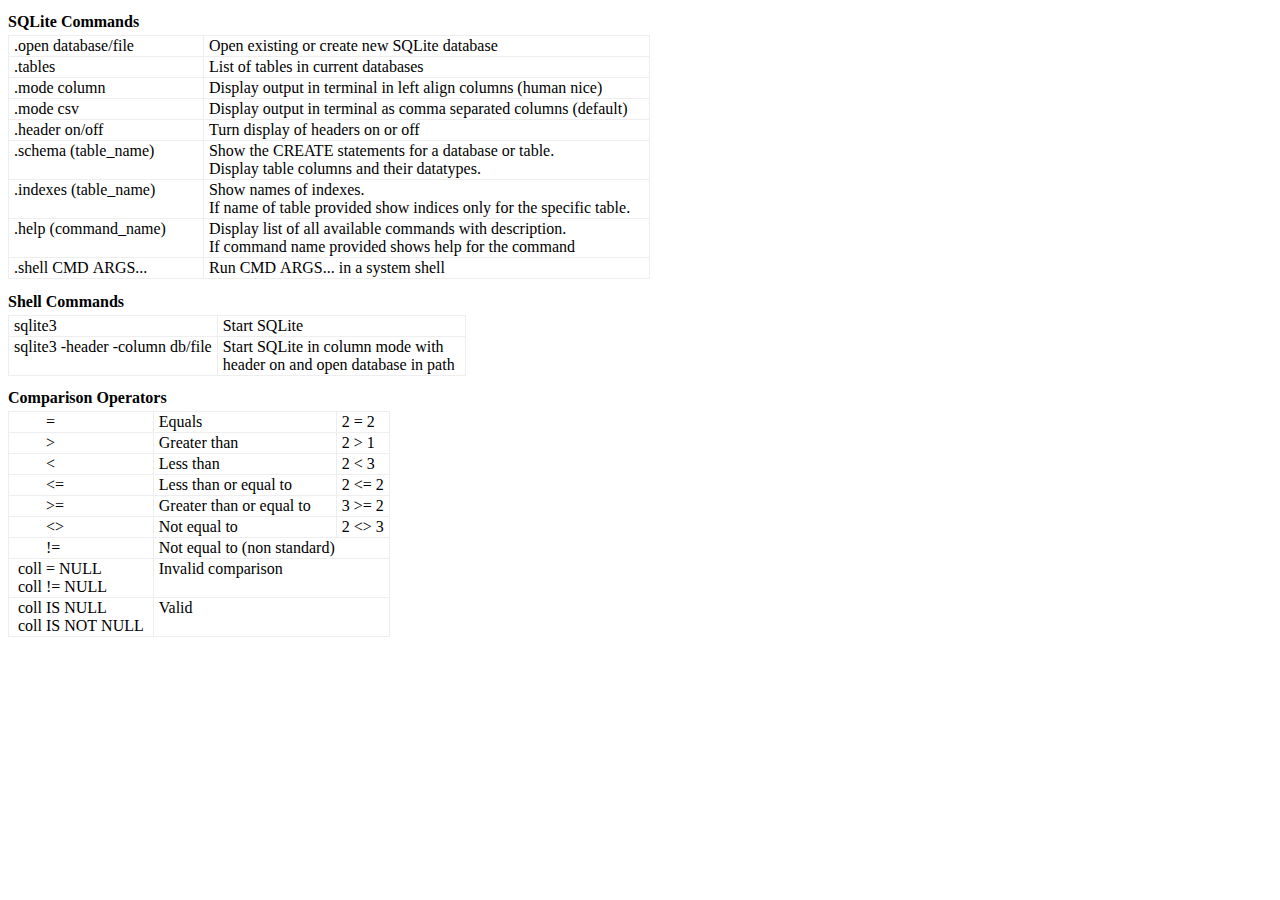
==== sqlite-cheatsheet2.html @ 5848b14f "cheatsheets wip" ====
<?xml version="1.0" encoding="utf-8"?>
<!DOCTYPE html PUBLIC "-//W3C//DTD XHTML 1.0 Strict//EN"
"http://www.w3.org/TR/xhtml1/DTD/xhtml1-strict.dtd">
<html xmlns="http://www.w3.org/1999/xhtml" lang="en" xml:lang="en">
<head>
<!-- 2020-02-12 Wed 23:50 -->
<meta http-equiv="Content-Type" content="text/html;charset=utf-8" />
<meta name="viewport" content="width=device-width, initial-scale=1" />
<title>Cheatsheet</title>
<meta name="generator" content="Org mode" />
<style type="text/css">
 <!--/*--><![CDATA[/*><!--*/
  .title  { text-align: center;
             margin-bottom: .2em; }
  .subtitle { text-align: center;
              font-size: medium;
              font-weight: bold;
              margin-top:0; }
  .todo   { font-family: monospace; color: red; }
  .done   { font-family: monospace; color: green; }
  .priority { font-family: monospace; color: orange; }
  .tag    { background-color: #eee; font-family: monospace;
            padding: 2px; font-size: 80%; font-weight: normal; }
  .timestamp { color: #bebebe; }
  .timestamp-kwd { color: #5f9ea0; }
  .org-right  { margin-left: auto; margin-right: 0px;  text-align: right; }
  .org-left   { margin-left: 0px;  margin-right: auto; text-align: left; }
  .org-center { margin-left: auto; margin-right: auto; text-align: center; }
  .underline { text-decoration: underline; }
  #postamble p, #preamble p { font-size: 90%; margin: .2em; }
  p.verse { margin-left: 3%; }
  pre {
    border: 1px solid #ccc;
    box-shadow: 3px 3px 3px #eee;
    padding: 8pt;
    font-family: monospace;
    overflow: auto;
    margin: 1.2em;
  }
  pre.src {
    position: relative;
    overflow: visible;
    padding-top: 1.2em;
  }
  pre.src:before {
    display: none;
    position: absolute;
    background-color: white;
    top: -10px;
    right: 10px;
    padding: 3px;
    border: 1px solid black;
  }
  pre.src:hover:before { display: inline;}
  /* Languages per Org manual */
  pre.src-asymptote:before { content: 'Asymptote'; }
  pre.src-awk:before { content: 'Awk'; }
  pre.src-C:before { content: 'C'; }
  /* pre.src-C++ doesn't work in CSS */
  pre.src-clojure:before { content: 'Clojure'; }
  pre.src-css:before { content: 'CSS'; }
  pre.src-D:before { content: 'D'; }
  pre.src-ditaa:before { content: 'ditaa'; }
  pre.src-dot:before { content: 'Graphviz'; }
  pre.src-calc:before { content: 'Emacs Calc'; }
  pre.src-emacs-lisp:before { content: 'Emacs Lisp'; }
  pre.src-fortran:before { content: 'Fortran'; }
  pre.src-gnuplot:before { content: 'gnuplot'; }
  pre.src-haskell:before { content: 'Haskell'; }
  pre.src-hledger:before { content: 'hledger'; }
  pre.src-java:before { content: 'Java'; }
  pre.src-js:before { content: 'Javascript'; }
  pre.src-latex:before { content: 'LaTeX'; }
  pre.src-ledger:before { content: 'Ledger'; }
  pre.src-lisp:before { content: 'Lisp'; }
  pre.src-lilypond:before { content: 'Lilypond'; }
  pre.src-lua:before { content: 'Lua'; }
  pre.src-matlab:before { content: 'MATLAB'; }
  pre.src-mscgen:before { content: 'Mscgen'; }
  pre.src-ocaml:before { content: 'Objective Caml'; }
  pre.src-octave:before { content: 'Octave'; }
  pre.src-org:before { content: 'Org mode'; }
  pre.src-oz:before { content: 'OZ'; }
  pre.src-plantuml:before { content: 'Plantuml'; }
  pre.src-processing:before { content: 'Processing.js'; }
  pre.src-python:before { content: 'Python'; }
  pre.src-R:before { content: 'R'; }
  pre.src-ruby:before { content: 'Ruby'; }
  pre.src-sass:before { content: 'Sass'; }
  pre.src-scheme:before { content: 'Scheme'; }
  pre.src-screen:before { content: 'Gnu Screen'; }
  pre.src-sed:before { content: 'Sed'; }
  pre.src-sh:before { content: 'shell'; }
  pre.src-sql:before { content: 'SQL'; }
  pre.src-sqlite:before { content: 'SQLite'; }
  /* additional languages in org.el's org-babel-load-languages alist */
  pre.src-forth:before { content: 'Forth'; }
  pre.src-io:before { content: 'IO'; }
  pre.src-J:before { content: 'J'; }
  pre.src-makefile:before { content: 'Makefile'; }
  pre.src-maxima:before { content: 'Maxima'; }
  pre.src-perl:before { content: 'Perl'; }
  pre.src-picolisp:before { content: 'Pico Lisp'; }
  pre.src-scala:before { content: 'Scala'; }
  pre.src-shell:before { content: 'Shell Script'; }
  pre.src-ebnf2ps:before { content: 'ebfn2ps'; }
  /* additional language identifiers per "defun org-babel-execute"
       in ob-*.el */
  pre.src-cpp:before  { content: 'C++'; }
  pre.src-abc:before  { content: 'ABC'; }
  pre.src-coq:before  { content: 'Coq'; }
  pre.src-groovy:before  { content: 'Groovy'; }
  /* additional language identifiers from org-babel-shell-names in
     ob-shell.el: ob-shell is the only babel language using a lambda to put
     the execution function name together. */
  pre.src-bash:before  { content: 'bash'; }
  pre.src-csh:before  { content: 'csh'; }
  pre.src-ash:before  { content: 'ash'; }
  pre.src-dash:before  { content: 'dash'; }
  pre.src-ksh:before  { content: 'ksh'; }
  pre.src-mksh:before  { content: 'mksh'; }
  pre.src-posh:before  { content: 'posh'; }
  /* Additional Emacs modes also supported by the LaTeX listings package */
  pre.src-ada:before { content: 'Ada'; }
  pre.src-asm:before { content: 'Assembler'; }
  pre.src-caml:before { content: 'Caml'; }
  pre.src-delphi:before { content: 'Delphi'; }
  pre.src-html:before { content: 'HTML'; }
  pre.src-idl:before { content: 'IDL'; }
  pre.src-mercury:before { content: 'Mercury'; }
  pre.src-metapost:before { content: 'MetaPost'; }
  pre.src-modula-2:before { content: 'Modula-2'; }
  pre.src-pascal:before { content: 'Pascal'; }
  pre.src-ps:before { content: 'PostScript'; }
  pre.src-prolog:before { content: 'Prolog'; }
  pre.src-simula:before { content: 'Simula'; }
  pre.src-tcl:before { content: 'tcl'; }
  pre.src-tex:before { content: 'TeX'; }
  pre.src-plain-tex:before { content: 'Plain TeX'; }
  pre.src-verilog:before { content: 'Verilog'; }
  pre.src-vhdl:before { content: 'VHDL'; }
  pre.src-xml:before { content: 'XML'; }
  pre.src-nxml:before { content: 'XML'; }
  /* add a generic configuration mode; LaTeX export needs an additional
     (add-to-list 'org-latex-listings-langs '(conf " ")) in .emacs */
  pre.src-conf:before { content: 'Configuration File'; }

  table { border-collapse:collapse; }
  caption.t-above { caption-side: top; }
  caption.t-bottom { caption-side: bottom; }
  td, th { vertical-align:top;  }
  th.org-right  { text-align: center;  }
  th.org-left   { text-align: center;   }
  th.org-center { text-align: center; }
  td.org-right  { text-align: right;  }
  td.org-left   { text-align: left;   }
  td.org-center { text-align: center; }
  dt { font-weight: bold; }
  .footpara { display: inline; }
  .footdef  { margin-bottom: 1em; }
  .figure { padding: 1em; }
  .figure p { text-align: center; }
  .equation-container {
    display: table;
    text-align: center;
    width: 100%;
  }
  .equation {
    vertical-align: middle;
  }
  .equation-label {
    display: table-cell;
    text-align: right;
    vertical-align: middle;
  }
  .inlinetask {
    padding: 10px;
    border: 2px solid gray;
    margin: 10px;
    background: #ffffcc;
  }
  #org-div-home-and-up
   { text-align: right; font-size: 70%; white-space: nowrap; }
  textarea { overflow-x: auto; }
  .linenr { font-size: smaller }
  .code-highlighted { background-color: #ffff00; }
  .org-info-js_info-navigation { border-style: none; }
  #org-info-js_console-label
    { font-size: 10px; font-weight: bold; white-space: nowrap; }
  .org-info-js_search-highlight
    { background-color: #ffff00; color: #000000; font-weight: bold; }
  .org-svg { width: 90%; }
  /*]]>*/-->
</style>
<link rel="stylesheet" type="text/css" href="assets/cheatsheet.css"/>
<script type="text/javascript">
/*
@licstart  The following is the entire license notice for the
JavaScript code in this tag.

Copyright (C) 2012-2019 Free Software Foundation, Inc.

The JavaScript code in this tag is free software: you can
redistribute it and/or modify it under the terms of the GNU
General Public License (GNU GPL) as published by the Free Software
Foundation, either version 3 of the License, or (at your option)
any later version.  The code is distributed WITHOUT ANY WARRANTY;
without even the implied warranty of MERCHANTABILITY or FITNESS
FOR A PARTICULAR PURPOSE.  See the GNU GPL for more details.

As additional permission under GNU GPL version 3 section 7, you
may distribute non-source (e.g., minimized or compacted) forms of
that code without the copy of the GNU GPL normally required by
section 4, provided you include this license notice and a URL
through which recipients can access the Corresponding Source.


@licend  The above is the entire license notice
for the JavaScript code in this tag.
*/
<!--/*--><![CDATA[/*><!--*/
 function CodeHighlightOn(elem, id)
 {
   var target = document.getElementById(id);
   if(null != target) {
     elem.cacheClassElem = elem.className;
     elem.cacheClassTarget = target.className;
     target.className = "code-highlighted";
     elem.className   = "code-highlighted";
   }
 }
 function CodeHighlightOff(elem, id)
 {
   var target = document.getElementById(id);
   if(elem.cacheClassElem)
     elem.className = elem.cacheClassElem;
   if(elem.cacheClassTarget)
     target.className = elem.cacheClassTarget;
 }
/*]]>*///-->
</script>
</head>
<body>
<div id="content">

<div id="outline-container-org5750a01" class="outline-2">
<h2 id="org5750a01">SQLite Commands</h2>
<div class="outline-text-2" id="text-org5750a01">
<!-- This HTML table template is generated by emacs 26.2 -->
<table border="1">
  <tr>
    <td align="left" valign="top">
      &nbsp;.open&nbsp;database/file&nbsp;&nbsp;&nbsp;&nbsp;&nbsp;&nbsp;&nbsp;&nbsp;&nbsp;&nbsp;
    </td>
    <td align="left" valign="top">
      &nbsp;Open&nbsp;existing&nbsp;or&nbsp;create&nbsp;new&nbsp;SQLite&nbsp;database&nbsp;&nbsp;&nbsp;&nbsp;&nbsp;&nbsp;&nbsp;&nbsp;&nbsp;&nbsp;&nbsp;&nbsp;&nbsp;&nbsp;&nbsp;&nbsp;&nbsp;&nbsp;&nbsp;&nbsp;&nbsp;&nbsp;&nbsp;&nbsp;&nbsp;
    </td>
  </tr>
  <tr>
    <td align="left" valign="top">
      &nbsp;.tables&nbsp;&nbsp;&nbsp;&nbsp;&nbsp;&nbsp;&nbsp;&nbsp;&nbsp;&nbsp;&nbsp;&nbsp;&nbsp;&nbsp;&nbsp;&nbsp;&nbsp;&nbsp;&nbsp;&nbsp;&nbsp;&nbsp;
    </td>
    <td align="left" valign="top">
      &nbsp;List&nbsp;of&nbsp;tables&nbsp;in&nbsp;current&nbsp;databases&nbsp;&nbsp;&nbsp;&nbsp;&nbsp;&nbsp;&nbsp;&nbsp;&nbsp;&nbsp;&nbsp;&nbsp;&nbsp;&nbsp;&nbsp;&nbsp;&nbsp;&nbsp;&nbsp;&nbsp;&nbsp;&nbsp;&nbsp;&nbsp;&nbsp;&nbsp;&nbsp;&nbsp;&nbsp;&nbsp;&nbsp;&nbsp;&nbsp;
    </td>
  </tr>
  <tr>
    <td align="left" valign="top">
      &nbsp;.mode&nbsp;column&nbsp;&nbsp;&nbsp;&nbsp;&nbsp;&nbsp;&nbsp;&nbsp;&nbsp;&nbsp;&nbsp;&nbsp;&nbsp;&nbsp;&nbsp;&nbsp;&nbsp;
    </td>
    <td align="left" valign="top">
      &nbsp;Display&nbsp;output&nbsp;in&nbsp;terminal&nbsp;in&nbsp;left&nbsp;align&nbsp;columns&nbsp;(human&nbsp;nice)&nbsp;&nbsp;&nbsp;&nbsp;&nbsp;&nbsp;&nbsp;
    </td>
  </tr>
  <tr>
    <td align="left" valign="top">
      &nbsp;.mode&nbsp;csv&nbsp;&nbsp;&nbsp;&nbsp;&nbsp;&nbsp;&nbsp;&nbsp;&nbsp;&nbsp;&nbsp;&nbsp;&nbsp;&nbsp;&nbsp;&nbsp;&nbsp;&nbsp;&nbsp;&nbsp;
    </td>
    <td align="left" valign="top">
      &nbsp;Display&nbsp;output&nbsp;in&nbsp;terminal&nbsp;as&nbsp;comma&nbsp;separated&nbsp;columns&nbsp;(default)&nbsp;&nbsp;&nbsp;&nbsp;&nbsp;
    </td>
  </tr>
  <tr>
    <td align="left" valign="top">
      &nbsp;.header&nbsp;on/off&nbsp;&nbsp;&nbsp;&nbsp;&nbsp;&nbsp;&nbsp;&nbsp;&nbsp;&nbsp;&nbsp;&nbsp;&nbsp;&nbsp;&nbsp;
    </td>
    <td align="left" valign="top">
      &nbsp;Turn&nbsp;display&nbsp;of&nbsp;headers&nbsp;on&nbsp;or&nbsp;off&nbsp;&nbsp;&nbsp;&nbsp;&nbsp;&nbsp;&nbsp;&nbsp;&nbsp;&nbsp;&nbsp;&nbsp;&nbsp;&nbsp;&nbsp;&nbsp;&nbsp;&nbsp;&nbsp;&nbsp;&nbsp;&nbsp;&nbsp;&nbsp;&nbsp;&nbsp;&nbsp;&nbsp;&nbsp;&nbsp;&nbsp;&nbsp;&nbsp;&nbsp;&nbsp;
    </td>
  </tr>
  <tr>
    <td align="left" valign="top">
      &nbsp;.schema&nbsp;(table_name)&nbsp;&nbsp;&nbsp;&nbsp;&nbsp;&nbsp;&nbsp;&nbsp;&nbsp;<br />
      &nbsp;&nbsp;&nbsp;&nbsp;&nbsp;&nbsp;&nbsp;&nbsp;&nbsp;&nbsp;&nbsp;&nbsp;&nbsp;&nbsp;&nbsp;&nbsp;&nbsp;&nbsp;&nbsp;&nbsp;&nbsp;&nbsp;&nbsp;&nbsp;&nbsp;&nbsp;&nbsp;&nbsp;&nbsp;&nbsp;
    </td>
    <td align="left" valign="top">
      &nbsp;Show&nbsp;the&nbsp;CREATE&nbsp;statements&nbsp;for&nbsp;a&nbsp;database&nbsp;or&nbsp;table.&nbsp;&nbsp;&nbsp;&nbsp;&nbsp;&nbsp;&nbsp;&nbsp;&nbsp;&nbsp;&nbsp;&nbsp;&nbsp;&nbsp;&nbsp;&nbsp;&nbsp;<br />
      &nbsp;Display&nbsp;table&nbsp;columns&nbsp;and&nbsp;their&nbsp;datatypes.&nbsp;&nbsp;&nbsp;&nbsp;&nbsp;&nbsp;&nbsp;&nbsp;&nbsp;&nbsp;&nbsp;&nbsp;&nbsp;&nbsp;&nbsp;&nbsp;&nbsp;&nbsp;&nbsp;&nbsp;&nbsp;&nbsp;&nbsp;&nbsp;&nbsp;&nbsp;
    </td>
  </tr>
  <tr>
    <td align="left" valign="top">
      &nbsp;.indexes&nbsp;(table_name)&nbsp;&nbsp;&nbsp;&nbsp;&nbsp;&nbsp;&nbsp;&nbsp;<br />
      &nbsp;&nbsp;&nbsp;&nbsp;&nbsp;&nbsp;&nbsp;&nbsp;&nbsp;&nbsp;&nbsp;&nbsp;&nbsp;&nbsp;&nbsp;&nbsp;&nbsp;&nbsp;&nbsp;&nbsp;&nbsp;&nbsp;&nbsp;&nbsp;&nbsp;&nbsp;&nbsp;&nbsp;&nbsp;&nbsp;
    </td>
    <td align="left" valign="top">
      &nbsp;Show&nbsp;names&nbsp;of&nbsp;indexes.&nbsp;&nbsp;&nbsp;&nbsp;&nbsp;&nbsp;&nbsp;&nbsp;&nbsp;&nbsp;&nbsp;&nbsp;&nbsp;&nbsp;&nbsp;&nbsp;&nbsp;&nbsp;&nbsp;&nbsp;&nbsp;&nbsp;&nbsp;&nbsp;&nbsp;&nbsp;&nbsp;&nbsp;&nbsp;&nbsp;&nbsp;&nbsp;&nbsp;&nbsp;&nbsp;&nbsp;&nbsp;&nbsp;&nbsp;&nbsp;&nbsp;&nbsp;&nbsp;&nbsp;&nbsp;&nbsp;<br />
      &nbsp;If&nbsp;name&nbsp;of&nbsp;table&nbsp;provided&nbsp;show&nbsp;indices&nbsp;only&nbsp;for&nbsp;the&nbsp;specific&nbsp;table.&nbsp;
    </td>
  </tr>
  <tr>
    <td align="left" valign="top">
      &nbsp;.help&nbsp;(command_name)&nbsp;&nbsp;&nbsp;&nbsp;&nbsp;&nbsp;&nbsp;&nbsp;&nbsp;<br />
      &nbsp;&nbsp;&nbsp;&nbsp;&nbsp;&nbsp;&nbsp;&nbsp;&nbsp;&nbsp;&nbsp;&nbsp;&nbsp;&nbsp;&nbsp;&nbsp;&nbsp;&nbsp;&nbsp;&nbsp;&nbsp;&nbsp;&nbsp;&nbsp;&nbsp;&nbsp;&nbsp;&nbsp;&nbsp;&nbsp;
    </td>
    <td align="left" valign="top">
      &nbsp;Display&nbsp;list&nbsp;of&nbsp;all&nbsp;available&nbsp;commands&nbsp;with&nbsp;description.&nbsp;&nbsp;&nbsp;&nbsp;&nbsp;&nbsp;&nbsp;&nbsp;&nbsp;&nbsp;&nbsp;&nbsp;<br />
      &nbsp;If&nbsp;command&nbsp;name&nbsp;provided&nbsp;shows&nbsp;help&nbsp;for&nbsp;the&nbsp;command&nbsp;&nbsp;&nbsp;&nbsp;&nbsp;&nbsp;&nbsp;&nbsp;&nbsp;&nbsp;&nbsp;&nbsp;&nbsp;&nbsp;&nbsp;&nbsp;&nbsp;
    </td>
  </tr>
  <tr>
    <td align="left" valign="top">
      &nbsp;.shell&nbsp;CMD&nbsp;ARGS...&nbsp;&nbsp;&nbsp;&nbsp;&nbsp;&nbsp;&nbsp;&nbsp;&nbsp;&nbsp;&nbsp;
    </td>
    <td align="left" valign="top">
      &nbsp;Run&nbsp;CMD&nbsp;ARGS...&nbsp;in&nbsp;a&nbsp;system&nbsp;shell&nbsp;&nbsp;&nbsp;&nbsp;&nbsp;&nbsp;&nbsp;&nbsp;&nbsp;&nbsp;&nbsp;&nbsp;&nbsp;&nbsp;&nbsp;&nbsp;&nbsp;&nbsp;&nbsp;&nbsp;&nbsp;&nbsp;&nbsp;&nbsp;&nbsp;&nbsp;&nbsp;&nbsp;&nbsp;&nbsp;&nbsp;&nbsp;&nbsp;&nbsp;&nbsp;
    </td>
  </tr>
</table>
</div>
</div>

<div id="outline-container-org745943a" class="outline-2">
<h2 id="org745943a">Shell Commands</h2>
<div class="outline-text-2" id="text-org745943a">
<!-- This HTML table template is generated by emacs 26.2 -->
<table border="1">
  <tr>
    <td align="left" valign="top">
      &nbsp;sqlite3&nbsp;&nbsp;&nbsp;&nbsp;&nbsp;&nbsp;&nbsp;&nbsp;&nbsp;&nbsp;&nbsp;&nbsp;&nbsp;&nbsp;&nbsp;&nbsp;&nbsp;&nbsp;&nbsp;&nbsp;&nbsp;&nbsp;&nbsp;&nbsp;&nbsp;
    </td>
    <td align="left" valign="top">
      &nbsp;Start&nbsp;SQLite&nbsp;&nbsp;&nbsp;&nbsp;&nbsp;&nbsp;&nbsp;&nbsp;&nbsp;&nbsp;&nbsp;&nbsp;&nbsp;&nbsp;&nbsp;&nbsp;&nbsp;&nbsp;&nbsp;&nbsp;&nbsp;&nbsp;&nbsp;&nbsp;&nbsp;
    </td>
  </tr>
  <tr>
    <td align="left" valign="top">
      &nbsp;sqlite3&nbsp;-header&nbsp;-column&nbsp;db/file&nbsp;<br />
      &nbsp;&nbsp;&nbsp;&nbsp;&nbsp;&nbsp;&nbsp;&nbsp;&nbsp;&nbsp;&nbsp;&nbsp;&nbsp;&nbsp;&nbsp;&nbsp;&nbsp;&nbsp;&nbsp;&nbsp;&nbsp;&nbsp;&nbsp;&nbsp;&nbsp;&nbsp;&nbsp;&nbsp;&nbsp;&nbsp;&nbsp;&nbsp;&nbsp;
    </td>
    <td align="left" valign="top">
      &nbsp;Start&nbsp;SQLite&nbsp;in&nbsp;column&nbsp;mode&nbsp;with&nbsp;&nbsp;&nbsp;&nbsp;&nbsp;<br />
      &nbsp;header&nbsp;on&nbsp;and&nbsp;open&nbsp;database&nbsp;in&nbsp;path&nbsp;&nbsp;
    </td>
  </tr>
</table>
</div>
</div>

<div id="outline-container-org264d31a" class="outline-2">
<h2 id="org264d31a">Comparison Operators</h2>
<div class="outline-text-2" id="text-org264d31a">
<!-- This HTML table template is generated by emacs 26.2 -->
<table border="1">
  <tr>
    <td align="left" valign="top">
      &nbsp;&nbsp;&nbsp;&nbsp;&nbsp;&nbsp;&nbsp;&nbsp;&nbsp;=&nbsp;&nbsp;&nbsp;&nbsp;&nbsp;&nbsp;&nbsp;&nbsp;&nbsp;&nbsp;
    </td>
    <td align="left" valign="top">
      &nbsp;Equals&nbsp;&nbsp;&nbsp;&nbsp;&nbsp;&nbsp;&nbsp;&nbsp;&nbsp;&nbsp;&nbsp;&nbsp;&nbsp;&nbsp;&nbsp;&nbsp;&nbsp;&nbsp;&nbsp;&nbsp;&nbsp;&nbsp;&nbsp;&nbsp;
    </td>
    <td align="left" valign="top">
      &nbsp;2&nbsp;=&nbsp;2&nbsp;&nbsp;
    </td>
  </tr>
  <tr>
    <td align="left" valign="top">
      &nbsp;&nbsp;&nbsp;&nbsp;&nbsp;&nbsp;&nbsp;&nbsp;&nbsp;>&nbsp;&nbsp;&nbsp;&nbsp;&nbsp;&nbsp;&nbsp;&nbsp;&nbsp;&nbsp;
    </td>
    <td align="left" valign="top">
      &nbsp;Greater&nbsp;than&nbsp;&nbsp;&nbsp;&nbsp;&nbsp;&nbsp;&nbsp;&nbsp;&nbsp;&nbsp;&nbsp;&nbsp;&nbsp;&nbsp;&nbsp;&nbsp;&nbsp;&nbsp;
    </td>
    <td align="left" valign="top">
      &nbsp;2&nbsp;>&nbsp;1&nbsp;&nbsp;
    </td>
  </tr>
  <tr>
    <td align="left" valign="top">
      &nbsp;&nbsp;&nbsp;&nbsp;&nbsp;&nbsp;&nbsp;&nbsp;&nbsp;<&nbsp;&nbsp;&nbsp;&nbsp;&nbsp;&nbsp;&nbsp;&nbsp;&nbsp;&nbsp;
    </td>
    <td align="left" valign="top">
      &nbsp;Less&nbsp;than&nbsp;&nbsp;&nbsp;&nbsp;&nbsp;&nbsp;&nbsp;&nbsp;&nbsp;&nbsp;&nbsp;&nbsp;&nbsp;&nbsp;&nbsp;&nbsp;&nbsp;&nbsp;&nbsp;&nbsp;&nbsp;
    </td>
    <td align="left" valign="top">
      &nbsp;2&nbsp;<&nbsp;3&nbsp;&nbsp;
    </td>
  </tr>
  <tr>
    <td align="left" valign="top">
      &nbsp;&nbsp;&nbsp;&nbsp;&nbsp;&nbsp;&nbsp;&nbsp;&nbsp;<=&nbsp;&nbsp;&nbsp;&nbsp;&nbsp;&nbsp;&nbsp;&nbsp;&nbsp;
    </td>
    <td align="left" valign="top">
      &nbsp;Less&nbsp;than&nbsp;or&nbsp;equal&nbsp;to&nbsp;&nbsp;&nbsp;&nbsp;&nbsp;&nbsp;&nbsp;&nbsp;&nbsp;
    </td>
    <td align="left" valign="top">
      &nbsp;2&nbsp;<=&nbsp;2&nbsp;
    </td>
  </tr>
  <tr>
    <td align="left" valign="top">
      &nbsp;&nbsp;&nbsp;&nbsp;&nbsp;&nbsp;&nbsp;&nbsp;&nbsp;>=&nbsp;&nbsp;&nbsp;&nbsp;&nbsp;&nbsp;&nbsp;&nbsp;&nbsp;
    </td>
    <td align="left" valign="top">
      &nbsp;Greater&nbsp;than&nbsp;or&nbsp;equal&nbsp;to&nbsp;&nbsp;&nbsp;&nbsp;&nbsp;&nbsp;
    </td>
    <td align="left" valign="top">
      &nbsp;3&nbsp;>=&nbsp;2&nbsp;
    </td>
  </tr>
  <tr>
    <td align="left" valign="top">
      &nbsp;&nbsp;&nbsp;&nbsp;&nbsp;&nbsp;&nbsp;&nbsp;&nbsp;<>&nbsp;&nbsp;&nbsp;&nbsp;&nbsp;&nbsp;&nbsp;&nbsp;&nbsp;
    </td>
    <td align="left" valign="top">
      &nbsp;Not&nbsp;equal&nbsp;to&nbsp;&nbsp;&nbsp;&nbsp;&nbsp;&nbsp;&nbsp;&nbsp;&nbsp;&nbsp;&nbsp;&nbsp;&nbsp;&nbsp;&nbsp;&nbsp;&nbsp;&nbsp;
    </td>
    <td align="left" valign="top">
      &nbsp;2&nbsp;<>&nbsp;3&nbsp;
    </td>
  </tr>
  <tr>
    <td align="left" valign="top">
      &nbsp;&nbsp;&nbsp;&nbsp;&nbsp;&nbsp;&nbsp;&nbsp;&nbsp;!=&nbsp;&nbsp;&nbsp;&nbsp;&nbsp;&nbsp;&nbsp;&nbsp;&nbsp;
    </td>
    <td colspan="2" align="left" valign="top">
      &nbsp;Not&nbsp;equal&nbsp;to&nbsp;(non&nbsp;standard)&nbsp;&nbsp;&nbsp;&nbsp;&nbsp;&nbsp;&nbsp;&nbsp;&nbsp;&nbsp;&nbsp;&nbsp;
    </td>
  </tr>
  <tr>
    <td align="left" valign="top">
      &nbsp;&nbsp;coll&nbsp;=&nbsp;NULL&nbsp;&nbsp;&nbsp;&nbsp;&nbsp;&nbsp;&nbsp;<br />
      &nbsp;&nbsp;coll&nbsp;!=&nbsp;NULL&nbsp;&nbsp;&nbsp;&nbsp;&nbsp;&nbsp;
    </td>
    <td colspan="2" align="left" valign="top">
      &nbsp;Invalid&nbsp;comparison&nbsp;&nbsp;&nbsp;&nbsp;&nbsp;&nbsp;&nbsp;&nbsp;&nbsp;&nbsp;&nbsp;&nbsp;&nbsp;&nbsp;&nbsp;&nbsp;&nbsp;&nbsp;&nbsp;&nbsp;&nbsp;<br />
      &nbsp;&nbsp;&nbsp;&nbsp;&nbsp;&nbsp;&nbsp;&nbsp;&nbsp;&nbsp;&nbsp;&nbsp;&nbsp;&nbsp;&nbsp;&nbsp;&nbsp;&nbsp;&nbsp;&nbsp;&nbsp;&nbsp;&nbsp;&nbsp;&nbsp;&nbsp;&nbsp;&nbsp;&nbsp;&nbsp;&nbsp;&nbsp;&nbsp;&nbsp;&nbsp;&nbsp;&nbsp;&nbsp;&nbsp;&nbsp;
    </td>
  </tr>
  <tr>
    <td align="left" valign="top">
      &nbsp;&nbsp;coll&nbsp;IS&nbsp;NULL&nbsp;&nbsp;&nbsp;&nbsp;&nbsp;&nbsp;<br />
      &nbsp;&nbsp;coll&nbsp;IS&nbsp;NOT&nbsp;NULL&nbsp;&nbsp;
    </td>
    <td colspan="2" align="left" valign="top">
      &nbsp;Valid&nbsp;&nbsp;&nbsp;&nbsp;&nbsp;&nbsp;&nbsp;&nbsp;&nbsp;&nbsp;&nbsp;&nbsp;&nbsp;&nbsp;&nbsp;&nbsp;&nbsp;&nbsp;&nbsp;&nbsp;&nbsp;&nbsp;&nbsp;&nbsp;&nbsp;&nbsp;&nbsp;&nbsp;&nbsp;&nbsp;&nbsp;&nbsp;&nbsp;&nbsp;<br />
      &nbsp;&nbsp;&nbsp;&nbsp;&nbsp;&nbsp;&nbsp;&nbsp;&nbsp;&nbsp;&nbsp;&nbsp;&nbsp;&nbsp;&nbsp;&nbsp;&nbsp;&nbsp;&nbsp;&nbsp;&nbsp;&nbsp;&nbsp;&nbsp;&nbsp;&nbsp;&nbsp;&nbsp;&nbsp;&nbsp;&nbsp;&nbsp;&nbsp;&nbsp;&nbsp;&nbsp;&nbsp;&nbsp;&nbsp;&nbsp;
    </td>
  </tr>
</table>
</div>
</div>
</div>
</body>
</html>
---- assets/cheatsheet.css ----
table {
  border: solid 1px #eee;
}

td {
  border: solid 1px #eee;
}

tr {
  border: none;
}

h2 {
  font-size: 1em;
  margin-bottom: 0.25em;
}
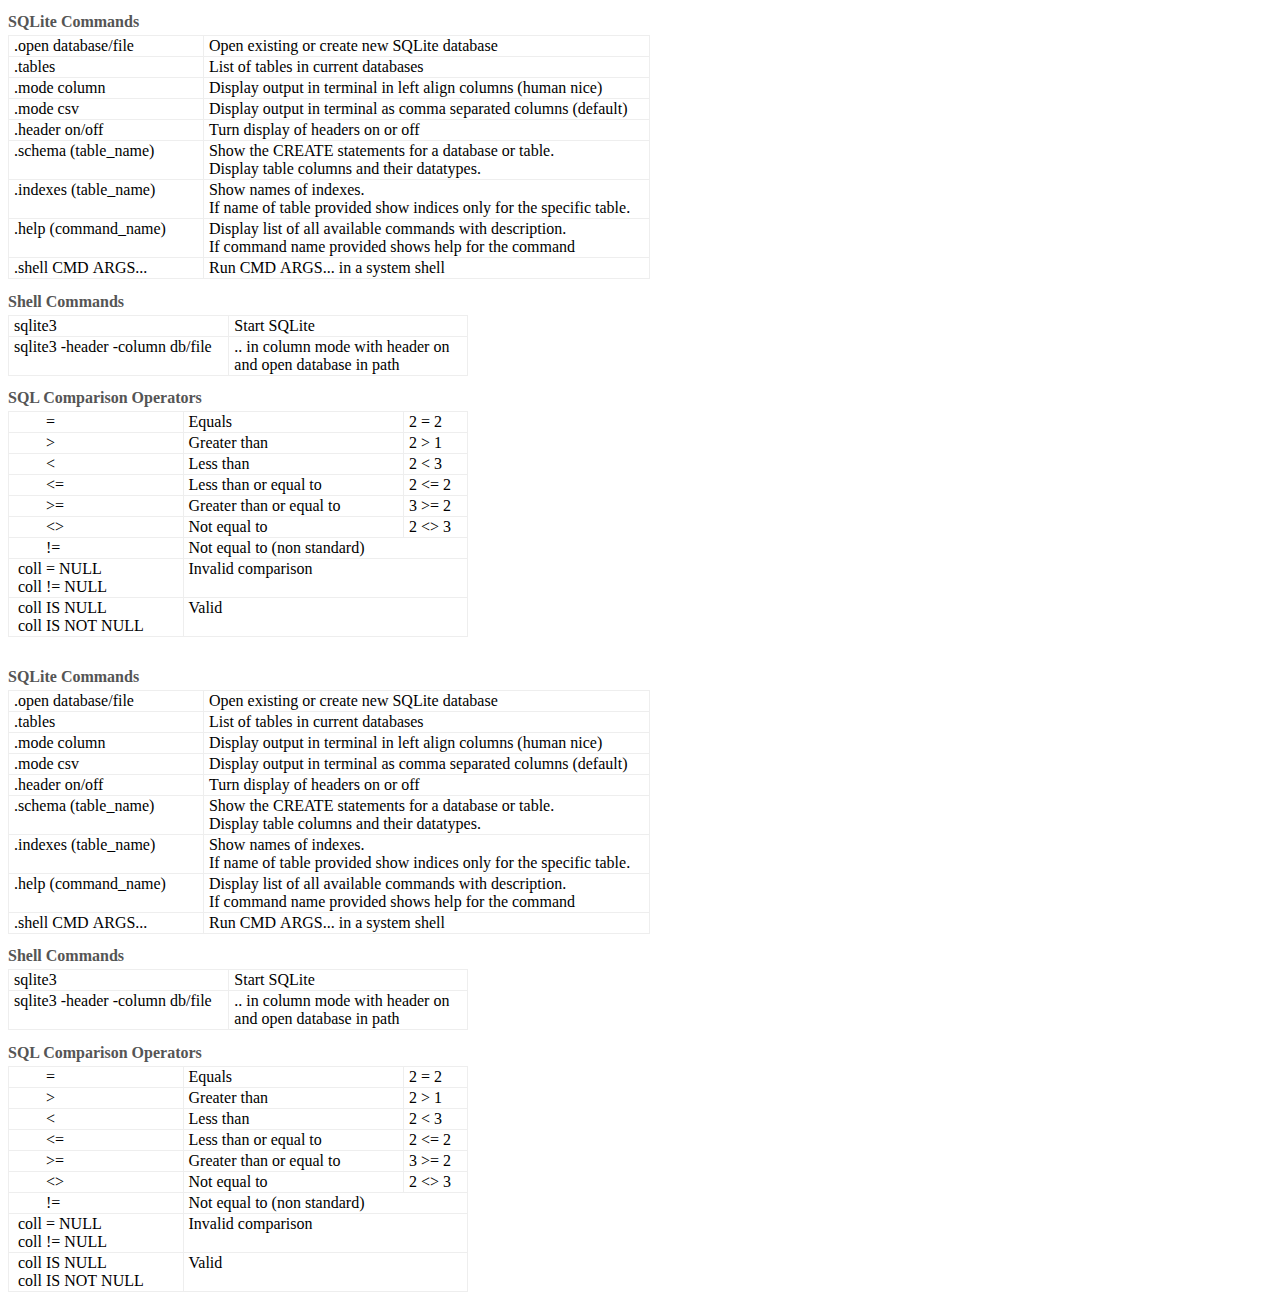
==== commit 73babfeb: "duplicate and optimize for print" ====
--- a/sqlite-cheatsheet2.html
+++ b/sqlite-cheatsheet2.html
@@ -3,11 +3,12 @@
 "http://www.w3.org/TR/xhtml1/DTD/xhtml1-strict.dtd">
 <html xmlns="http://www.w3.org/1999/xhtml" lang="en" xml:lang="en">
 <head>
-<!-- 2020-02-12 Wed 23:50 -->
+<!-- 2020-02-13 Thu 09:49 -->
 <meta http-equiv="Content-Type" content="text/html;charset=utf-8" />
 <meta name="viewport" content="width=device-width, initial-scale=1" />
 <title>Cheatsheet</title>
 <meta name="generator" content="Org mode" />
+<meta name="author" content="Marek L" />
 <style type="text/css">
  <!--/*--><![CDATA[/*><!--*/
   .title  { text-align: center;
@@ -243,10 +244,10 @@
 <body>
 <div id="content">
 
-<div id="outline-container-org5750a01" class="outline-2">
-<h2 id="org5750a01">SQLite Commands</h2>
-<div class="outline-text-2" id="text-org5750a01">
-<!-- This HTML table template is generated by emacs 26.2 -->
+<div id="outline-container-orgd661df6" class="outline-2">
+<h2 id="orgd661df6">SQLite Commands</h2>
+<div class="outline-text-2" id="text-orgd661df6">
+<!-- This HTML table template is generated by emacs 26.1 -->
 <table border="1">
   <tr>
     <td align="left" valign="top">
@@ -330,17 +331,17 @@
 </div>
 </div>
 
-<div id="outline-container-org745943a" class="outline-2">
-<h2 id="org745943a">Shell Commands</h2>
-<div class="outline-text-2" id="text-org745943a">
-<!-- This HTML table template is generated by emacs 26.2 -->
+<div id="outline-container-org2e3865e" class="outline-2">
+<h2 id="org2e3865e">Shell Commands</h2>
+<div class="outline-text-2" id="text-org2e3865e">
+<!-- This HTML table template is generated by emacs 26.1 -->
 <table border="1">
   <tr>
     <td align="left" valign="top">
       &nbsp;sqlite3&nbsp;&nbsp;&nbsp;&nbsp;&nbsp;&nbsp;&nbsp;&nbsp;&nbsp;&nbsp;&nbsp;&nbsp;&nbsp;&nbsp;&nbsp;&nbsp;&nbsp;&nbsp;&nbsp;&nbsp;&nbsp;&nbsp;&nbsp;&nbsp;&nbsp;
     </td>
     <td align="left" valign="top">
-      &nbsp;Start&nbsp;SQLite&nbsp;&nbsp;&nbsp;&nbsp;&nbsp;&nbsp;&nbsp;&nbsp;&nbsp;&nbsp;&nbsp;&nbsp;&nbsp;&nbsp;&nbsp;&nbsp;&nbsp;&nbsp;&nbsp;&nbsp;&nbsp;&nbsp;&nbsp;&nbsp;&nbsp;
+      &nbsp;Start&nbsp;SQLite&nbsp;&nbsp;&nbsp;&nbsp;&nbsp;&nbsp;&nbsp;&nbsp;&nbsp;&nbsp;&nbsp;&nbsp;&nbsp;&nbsp;&nbsp;&nbsp;&nbsp;&nbsp;&nbsp;&nbsp;&nbsp;
     </td>
   </tr>
   <tr>
@@ -349,18 +350,18 @@
       &nbsp;&nbsp;&nbsp;&nbsp;&nbsp;&nbsp;&nbsp;&nbsp;&nbsp;&nbsp;&nbsp;&nbsp;&nbsp;&nbsp;&nbsp;&nbsp;&nbsp;&nbsp;&nbsp;&nbsp;&nbsp;&nbsp;&nbsp;&nbsp;&nbsp;&nbsp;&nbsp;&nbsp;&nbsp;&nbsp;&nbsp;&nbsp;&nbsp;
     </td>
     <td align="left" valign="top">
-      &nbsp;Start&nbsp;SQLite&nbsp;in&nbsp;column&nbsp;mode&nbsp;with&nbsp;&nbsp;&nbsp;&nbsp;&nbsp;<br />
-      &nbsp;header&nbsp;on&nbsp;and&nbsp;open&nbsp;database&nbsp;in&nbsp;path&nbsp;&nbsp;
+      &nbsp;..&nbsp;in&nbsp;column&nbsp;mode&nbsp;with&nbsp;header&nbsp;on&nbsp;<br />
+      &nbsp;and&nbsp;open&nbsp;database&nbsp;in&nbsp;path&nbsp;&nbsp;&nbsp;&nbsp;&nbsp;&nbsp;&nbsp;&nbsp;
     </td>
   </tr>
 </table>
 </div>
 </div>
 
-<div id="outline-container-org264d31a" class="outline-2">
-<h2 id="org264d31a">Comparison Operators</h2>
-<div class="outline-text-2" id="text-org264d31a">
-<!-- This HTML table template is generated by emacs 26.2 -->
+<div id="outline-container-orgc70a1b6" class="outline-2">
+<h2 id="orgc70a1b6">SQL Comparison Operators</h2>
+<div class="outline-text-2" id="text-orgc70a1b6">
+<!-- This HTML table template is generated by emacs 26.1 -->
 <table border="1">
   <tr>
     <td align="left" valign="top">
@@ -457,6 +458,225 @@
     </td>
   </tr>
 </table>
+
+<div class="page-break">&nbsp;</div>
+</div>
+</div>
+
+<div id="outline-container-org06b51e7" class="outline-2">
+<h2 id="org06b51e7">SQLite Commands</h2>
+<div class="outline-text-2" id="text-org06b51e7">
+<!-- This HTML table template is generated by emacs 26.1 -->
+<table border="1">
+  <tr>
+    <td align="left" valign="top">
+      &nbsp;.open&nbsp;database/file&nbsp;&nbsp;&nbsp;&nbsp;&nbsp;&nbsp;&nbsp;&nbsp;&nbsp;&nbsp;
+    </td>
+    <td align="left" valign="top">
+      &nbsp;Open&nbsp;existing&nbsp;or&nbsp;create&nbsp;new&nbsp;SQLite&nbsp;database&nbsp;&nbsp;&nbsp;&nbsp;&nbsp;&nbsp;&nbsp;&nbsp;&nbsp;&nbsp;&nbsp;&nbsp;&nbsp;&nbsp;&nbsp;&nbsp;&nbsp;&nbsp;&nbsp;&nbsp;&nbsp;&nbsp;&nbsp;&nbsp;&nbsp;
+    </td>
+  </tr>
+  <tr>
+    <td align="left" valign="top">
+      &nbsp;.tables&nbsp;&nbsp;&nbsp;&nbsp;&nbsp;&nbsp;&nbsp;&nbsp;&nbsp;&nbsp;&nbsp;&nbsp;&nbsp;&nbsp;&nbsp;&nbsp;&nbsp;&nbsp;&nbsp;&nbsp;&nbsp;&nbsp;
+    </td>
+    <td align="left" valign="top">
+      &nbsp;List&nbsp;of&nbsp;tables&nbsp;in&nbsp;current&nbsp;databases&nbsp;&nbsp;&nbsp;&nbsp;&nbsp;&nbsp;&nbsp;&nbsp;&nbsp;&nbsp;&nbsp;&nbsp;&nbsp;&nbsp;&nbsp;&nbsp;&nbsp;&nbsp;&nbsp;&nbsp;&nbsp;&nbsp;&nbsp;&nbsp;&nbsp;&nbsp;&nbsp;&nbsp;&nbsp;&nbsp;&nbsp;&nbsp;&nbsp;
+    </td>
+  </tr>
+  <tr>
+    <td align="left" valign="top">
+      &nbsp;.mode&nbsp;column&nbsp;&nbsp;&nbsp;&nbsp;&nbsp;&nbsp;&nbsp;&nbsp;&nbsp;&nbsp;&nbsp;&nbsp;&nbsp;&nbsp;&nbsp;&nbsp;&nbsp;
+    </td>
+    <td align="left" valign="top">
+      &nbsp;Display&nbsp;output&nbsp;in&nbsp;terminal&nbsp;in&nbsp;left&nbsp;align&nbsp;columns&nbsp;(human&nbsp;nice)&nbsp;&nbsp;&nbsp;&nbsp;&nbsp;&nbsp;&nbsp;
+    </td>
+  </tr>
+  <tr>
+    <td align="left" valign="top">
+      &nbsp;.mode&nbsp;csv&nbsp;&nbsp;&nbsp;&nbsp;&nbsp;&nbsp;&nbsp;&nbsp;&nbsp;&nbsp;&nbsp;&nbsp;&nbsp;&nbsp;&nbsp;&nbsp;&nbsp;&nbsp;&nbsp;&nbsp;
+    </td>
+    <td align="left" valign="top">
+      &nbsp;Display&nbsp;output&nbsp;in&nbsp;terminal&nbsp;as&nbsp;comma&nbsp;separated&nbsp;columns&nbsp;(default)&nbsp;&nbsp;&nbsp;&nbsp;&nbsp;
+    </td>
+  </tr>
+  <tr>
+    <td align="left" valign="top">
+      &nbsp;.header&nbsp;on/off&nbsp;&nbsp;&nbsp;&nbsp;&nbsp;&nbsp;&nbsp;&nbsp;&nbsp;&nbsp;&nbsp;&nbsp;&nbsp;&nbsp;&nbsp;
+    </td>
+    <td align="left" valign="top">
+      &nbsp;Turn&nbsp;display&nbsp;of&nbsp;headers&nbsp;on&nbsp;or&nbsp;off&nbsp;&nbsp;&nbsp;&nbsp;&nbsp;&nbsp;&nbsp;&nbsp;&nbsp;&nbsp;&nbsp;&nbsp;&nbsp;&nbsp;&nbsp;&nbsp;&nbsp;&nbsp;&nbsp;&nbsp;&nbsp;&nbsp;&nbsp;&nbsp;&nbsp;&nbsp;&nbsp;&nbsp;&nbsp;&nbsp;&nbsp;&nbsp;&nbsp;&nbsp;&nbsp;
+    </td>
+  </tr>
+  <tr>
+    <td align="left" valign="top">
+      &nbsp;.schema&nbsp;(table_name)&nbsp;&nbsp;&nbsp;&nbsp;&nbsp;&nbsp;&nbsp;&nbsp;&nbsp;<br />
+      &nbsp;&nbsp;&nbsp;&nbsp;&nbsp;&nbsp;&nbsp;&nbsp;&nbsp;&nbsp;&nbsp;&nbsp;&nbsp;&nbsp;&nbsp;&nbsp;&nbsp;&nbsp;&nbsp;&nbsp;&nbsp;&nbsp;&nbsp;&nbsp;&nbsp;&nbsp;&nbsp;&nbsp;&nbsp;&nbsp;
+    </td>
+    <td align="left" valign="top">
+      &nbsp;Show&nbsp;the&nbsp;CREATE&nbsp;statements&nbsp;for&nbsp;a&nbsp;database&nbsp;or&nbsp;table.&nbsp;&nbsp;&nbsp;&nbsp;&nbsp;&nbsp;&nbsp;&nbsp;&nbsp;&nbsp;&nbsp;&nbsp;&nbsp;&nbsp;&nbsp;&nbsp;&nbsp;<br />
+      &nbsp;Display&nbsp;table&nbsp;columns&nbsp;and&nbsp;their&nbsp;datatypes.&nbsp;&nbsp;&nbsp;&nbsp;&nbsp;&nbsp;&nbsp;&nbsp;&nbsp;&nbsp;&nbsp;&nbsp;&nbsp;&nbsp;&nbsp;&nbsp;&nbsp;&nbsp;&nbsp;&nbsp;&nbsp;&nbsp;&nbsp;&nbsp;&nbsp;&nbsp;
+    </td>
+  </tr>
+  <tr>
+    <td align="left" valign="top">
+      &nbsp;.indexes&nbsp;(table_name)&nbsp;&nbsp;&nbsp;&nbsp;&nbsp;&nbsp;&nbsp;&nbsp;<br />
+      &nbsp;&nbsp;&nbsp;&nbsp;&nbsp;&nbsp;&nbsp;&nbsp;&nbsp;&nbsp;&nbsp;&nbsp;&nbsp;&nbsp;&nbsp;&nbsp;&nbsp;&nbsp;&nbsp;&nbsp;&nbsp;&nbsp;&nbsp;&nbsp;&nbsp;&nbsp;&nbsp;&nbsp;&nbsp;&nbsp;
+    </td>
+    <td align="left" valign="top">
+      &nbsp;Show&nbsp;names&nbsp;of&nbsp;indexes.&nbsp;&nbsp;&nbsp;&nbsp;&nbsp;&nbsp;&nbsp;&nbsp;&nbsp;&nbsp;&nbsp;&nbsp;&nbsp;&nbsp;&nbsp;&nbsp;&nbsp;&nbsp;&nbsp;&nbsp;&nbsp;&nbsp;&nbsp;&nbsp;&nbsp;&nbsp;&nbsp;&nbsp;&nbsp;&nbsp;&nbsp;&nbsp;&nbsp;&nbsp;&nbsp;&nbsp;&nbsp;&nbsp;&nbsp;&nbsp;&nbsp;&nbsp;&nbsp;&nbsp;&nbsp;&nbsp;<br />
+      &nbsp;If&nbsp;name&nbsp;of&nbsp;table&nbsp;provided&nbsp;show&nbsp;indices&nbsp;only&nbsp;for&nbsp;the&nbsp;specific&nbsp;table.&nbsp;
+    </td>
+  </tr>
+  <tr>
+    <td align="left" valign="top">
+      &nbsp;.help&nbsp;(command_name)&nbsp;&nbsp;&nbsp;&nbsp;&nbsp;&nbsp;&nbsp;&nbsp;&nbsp;<br />
+      &nbsp;&nbsp;&nbsp;&nbsp;&nbsp;&nbsp;&nbsp;&nbsp;&nbsp;&nbsp;&nbsp;&nbsp;&nbsp;&nbsp;&nbsp;&nbsp;&nbsp;&nbsp;&nbsp;&nbsp;&nbsp;&nbsp;&nbsp;&nbsp;&nbsp;&nbsp;&nbsp;&nbsp;&nbsp;&nbsp;
+    </td>
+    <td align="left" valign="top">
+      &nbsp;Display&nbsp;list&nbsp;of&nbsp;all&nbsp;available&nbsp;commands&nbsp;with&nbsp;description.&nbsp;&nbsp;&nbsp;&nbsp;&nbsp;&nbsp;&nbsp;&nbsp;&nbsp;&nbsp;&nbsp;&nbsp;<br />
+      &nbsp;If&nbsp;command&nbsp;name&nbsp;provided&nbsp;shows&nbsp;help&nbsp;for&nbsp;the&nbsp;command&nbsp;&nbsp;&nbsp;&nbsp;&nbsp;&nbsp;&nbsp;&nbsp;&nbsp;&nbsp;&nbsp;&nbsp;&nbsp;&nbsp;&nbsp;&nbsp;&nbsp;
+    </td>
+  </tr>
+  <tr>
+    <td align="left" valign="top">
+      &nbsp;.shell&nbsp;CMD&nbsp;ARGS...&nbsp;&nbsp;&nbsp;&nbsp;&nbsp;&nbsp;&nbsp;&nbsp;&nbsp;&nbsp;&nbsp;
+    </td>
+    <td align="left" valign="top">
+      &nbsp;Run&nbsp;CMD&nbsp;ARGS...&nbsp;in&nbsp;a&nbsp;system&nbsp;shell&nbsp;&nbsp;&nbsp;&nbsp;&nbsp;&nbsp;&nbsp;&nbsp;&nbsp;&nbsp;&nbsp;&nbsp;&nbsp;&nbsp;&nbsp;&nbsp;&nbsp;&nbsp;&nbsp;&nbsp;&nbsp;&nbsp;&nbsp;&nbsp;&nbsp;&nbsp;&nbsp;&nbsp;&nbsp;&nbsp;&nbsp;&nbsp;&nbsp;&nbsp;&nbsp;
+    </td>
+  </tr>
+</table>
+</div>
+</div>
+
+<div id="outline-container-org47b93bc" class="outline-2">
+<h2 id="org47b93bc">Shell Commands</h2>
+<div class="outline-text-2" id="text-org47b93bc">
+<!-- This HTML table template is generated by emacs 26.1 -->
+<table border="1">
+  <tr>
+    <td align="left" valign="top">
+      &nbsp;sqlite3&nbsp;&nbsp;&nbsp;&nbsp;&nbsp;&nbsp;&nbsp;&nbsp;&nbsp;&nbsp;&nbsp;&nbsp;&nbsp;&nbsp;&nbsp;&nbsp;&nbsp;&nbsp;&nbsp;&nbsp;&nbsp;&nbsp;&nbsp;&nbsp;&nbsp;
+    </td>
+    <td align="left" valign="top">
+      &nbsp;Start&nbsp;SQLite&nbsp;&nbsp;&nbsp;&nbsp;&nbsp;&nbsp;&nbsp;&nbsp;&nbsp;&nbsp;&nbsp;&nbsp;&nbsp;&nbsp;&nbsp;&nbsp;&nbsp;&nbsp;&nbsp;&nbsp;&nbsp;
+    </td>
+  </tr>
+  <tr>
+    <td align="left" valign="top">
+      &nbsp;sqlite3&nbsp;-header&nbsp;-column&nbsp;db/file&nbsp;<br />
+      &nbsp;&nbsp;&nbsp;&nbsp;&nbsp;&nbsp;&nbsp;&nbsp;&nbsp;&nbsp;&nbsp;&nbsp;&nbsp;&nbsp;&nbsp;&nbsp;&nbsp;&nbsp;&nbsp;&nbsp;&nbsp;&nbsp;&nbsp;&nbsp;&nbsp;&nbsp;&nbsp;&nbsp;&nbsp;&nbsp;&nbsp;&nbsp;&nbsp;
+    </td>
+    <td align="left" valign="top">
+      &nbsp;..&nbsp;in&nbsp;column&nbsp;mode&nbsp;with&nbsp;header&nbsp;on&nbsp;<br />
+      &nbsp;and&nbsp;open&nbsp;database&nbsp;in&nbsp;path&nbsp;&nbsp;&nbsp;&nbsp;&nbsp;&nbsp;&nbsp;&nbsp;
+    </td>
+  </tr>
+</table>
+</div>
+</div>
+
+<div id="outline-container-org60b8fc2" class="outline-2">
+<h2 id="org60b8fc2">SQL Comparison Operators</h2>
+<div class="outline-text-2" id="text-org60b8fc2">
+<!-- This HTML table template is generated by emacs 26.1 -->
+<table border="1">
+  <tr>
+    <td align="left" valign="top">
+      &nbsp;&nbsp;&nbsp;&nbsp;&nbsp;&nbsp;&nbsp;&nbsp;&nbsp;=&nbsp;&nbsp;&nbsp;&nbsp;&nbsp;&nbsp;&nbsp;&nbsp;&nbsp;&nbsp;
+    </td>
+    <td align="left" valign="top">
+      &nbsp;Equals&nbsp;&nbsp;&nbsp;&nbsp;&nbsp;&nbsp;&nbsp;&nbsp;&nbsp;&nbsp;&nbsp;&nbsp;&nbsp;&nbsp;&nbsp;&nbsp;&nbsp;&nbsp;&nbsp;&nbsp;&nbsp;&nbsp;&nbsp;&nbsp;
+    </td>
+    <td align="left" valign="top">
+      &nbsp;2&nbsp;=&nbsp;2&nbsp;&nbsp;
+    </td>
+  </tr>
+  <tr>
+    <td align="left" valign="top">
+      &nbsp;&nbsp;&nbsp;&nbsp;&nbsp;&nbsp;&nbsp;&nbsp;&nbsp;>&nbsp;&nbsp;&nbsp;&nbsp;&nbsp;&nbsp;&nbsp;&nbsp;&nbsp;&nbsp;
+    </td>
+    <td align="left" valign="top">
+      &nbsp;Greater&nbsp;than&nbsp;&nbsp;&nbsp;&nbsp;&nbsp;&nbsp;&nbsp;&nbsp;&nbsp;&nbsp;&nbsp;&nbsp;&nbsp;&nbsp;&nbsp;&nbsp;&nbsp;&nbsp;
+    </td>
+    <td align="left" valign="top">
+      &nbsp;2&nbsp;>&nbsp;1&nbsp;&nbsp;
+    </td>
+  </tr>
+  <tr>
+    <td align="left" valign="top">
+      &nbsp;&nbsp;&nbsp;&nbsp;&nbsp;&nbsp;&nbsp;&nbsp;&nbsp;<&nbsp;&nbsp;&nbsp;&nbsp;&nbsp;&nbsp;&nbsp;&nbsp;&nbsp;&nbsp;
+    </td>
+    <td align="left" valign="top">
+      &nbsp;Less&nbsp;than&nbsp;&nbsp;&nbsp;&nbsp;&nbsp;&nbsp;&nbsp;&nbsp;&nbsp;&nbsp;&nbsp;&nbsp;&nbsp;&nbsp;&nbsp;&nbsp;&nbsp;&nbsp;&nbsp;&nbsp;&nbsp;
+    </td>
+    <td align="left" valign="top">
+      &nbsp;2&nbsp;<&nbsp;3&nbsp;&nbsp;
+    </td>
+  </tr>
+  <tr>
+    <td align="left" valign="top">
+      &nbsp;&nbsp;&nbsp;&nbsp;&nbsp;&nbsp;&nbsp;&nbsp;&nbsp;<=&nbsp;&nbsp;&nbsp;&nbsp;&nbsp;&nbsp;&nbsp;&nbsp;&nbsp;
+    </td>
+    <td align="left" valign="top">
+      &nbsp;Less&nbsp;than&nbsp;or&nbsp;equal&nbsp;to&nbsp;&nbsp;&nbsp;&nbsp;&nbsp;&nbsp;&nbsp;&nbsp;&nbsp;
+    </td>
+    <td align="left" valign="top">
+      &nbsp;2&nbsp;<=&nbsp;2&nbsp;
+    </td>
+  </tr>
+  <tr>
+    <td align="left" valign="top">
+      &nbsp;&nbsp;&nbsp;&nbsp;&nbsp;&nbsp;&nbsp;&nbsp;&nbsp;>=&nbsp;&nbsp;&nbsp;&nbsp;&nbsp;&nbsp;&nbsp;&nbsp;&nbsp;
+    </td>
+    <td align="left" valign="top">
+      &nbsp;Greater&nbsp;than&nbsp;or&nbsp;equal&nbsp;to&nbsp;&nbsp;&nbsp;&nbsp;&nbsp;&nbsp;
+    </td>
+    <td align="left" valign="top">
+      &nbsp;3&nbsp;>=&nbsp;2&nbsp;
+    </td>
+  </tr>
+  <tr>
+    <td align="left" valign="top">
+      &nbsp;&nbsp;&nbsp;&nbsp;&nbsp;&nbsp;&nbsp;&nbsp;&nbsp;<>&nbsp;&nbsp;&nbsp;&nbsp;&nbsp;&nbsp;&nbsp;&nbsp;&nbsp;
+    </td>
+    <td align="left" valign="top">
+      &nbsp;Not&nbsp;equal&nbsp;to&nbsp;&nbsp;&nbsp;&nbsp;&nbsp;&nbsp;&nbsp;&nbsp;&nbsp;&nbsp;&nbsp;&nbsp;&nbsp;&nbsp;&nbsp;&nbsp;&nbsp;&nbsp;
+    </td>
+    <td align="left" valign="top">
+      &nbsp;2&nbsp;<>&nbsp;3&nbsp;
+    </td>
+  </tr>
+  <tr>
+    <td align="left" valign="top">
+      &nbsp;&nbsp;&nbsp;&nbsp;&nbsp;&nbsp;&nbsp;&nbsp;&nbsp;!=&nbsp;&nbsp;&nbsp;&nbsp;&nbsp;&nbsp;&nbsp;&nbsp;&nbsp;
+    </td>
+    <td colspan="2" align="left" valign="top">
+      &nbsp;Not&nbsp;equal&nbsp;to&nbsp;(non&nbsp;standard)&nbsp;&nbsp;&nbsp;&nbsp;&nbsp;&nbsp;&nbsp;&nbsp;&nbsp;&nbsp;&nbsp;&nbsp;
+    </td>
+  </tr>
+  <tr>
+    <td align="left" valign="top">
+      &nbsp;&nbsp;coll&nbsp;=&nbsp;NULL&nbsp;&nbsp;&nbsp;&nbsp;&nbsp;&nbsp;&nbsp;<br />
+      &nbsp;&nbsp;coll&nbsp;!=&nbsp;NULL&nbsp;&nbsp;&nbsp;&nbsp;&nbsp;&nbsp;
+    </td>
+    <td colspan="2" align="left" valign="top">
+      &nbsp;Invalid&nbsp;comparison&nbsp;&nbsp;&nbsp;&nbsp;&nbsp;&nbsp;&nbsp;&nbsp;&nbsp;&nbsp;&nbsp;&nbsp;&nbsp;&nbsp;&nbsp;&nbsp;&nbsp;&nbsp;&nbsp;&nbsp;&nbsp;<br />
+      &nbsp;&nbsp;&nbsp;&nbsp;&nbsp;&nbsp;&nbsp;&nbsp;&nbsp;&nbsp;&nbsp;&nbsp;&nbsp;&nbsp;&nbsp;&nbsp;&nbsp;&nbsp;&nbsp;&nbsp;&nbsp;&nbsp;&nbsp;&nbsp;&nbsp;&nbsp;&nbsp;&nbsp;&nbsp;&nbsp;&nbsp;&nbsp;&nbsp;&nbsp;&nbsp;&nbsp;&nbsp;&nbsp;&nbsp;&nbsp;
+    </td>
+  </tr>
+  <tr>
+    <td align="left" valign="top">
+      &nbsp;&nbsp;coll&nbsp;IS&nbsp;NULL&nbsp;&nbsp;&nbsp;&nbsp;&nbsp;&nbsp;<br />
+      &nbsp;&nbsp;coll&nbsp;IS&nbsp;NOT&nbsp;NULL&nbsp;&nbsp;
+    </td>
+    <td colspan="2" align="left" valign="top">
+      &nbsp;Valid&nbsp;&nbsp;&nbsp;&nbsp;&nbsp;&nbsp;&nbsp;&nbsp;&nbsp;&nbsp;&nbsp;&nbsp;&nbsp;&nbsp;&nbsp;&nbsp;&nbsp;&nbsp;&nbsp;&nbsp;&nbsp;&nbsp;&nbsp;&nbsp;&nbsp;&nbsp;&nbsp;&nbsp;&nbsp;&nbsp;&nbsp;&nbsp;&nbsp;&nbsp;<br />
+      &nbsp;&nbsp;&nbsp;&nbsp;&nbsp;&nbsp;&nbsp;&nbsp;&nbsp;&nbsp;&nbsp;&nbsp;&nbsp;&nbsp;&nbsp;&nbsp;&nbsp;&nbsp;&nbsp;&nbsp;&nbsp;&nbsp;&nbsp;&nbsp;&nbsp;&nbsp;&nbsp;&nbsp;&nbsp;&nbsp;&nbsp;&nbsp;&nbsp;&nbsp;&nbsp;&nbsp;&nbsp;&nbsp;&nbsp;&nbsp;
+    </td>
+  </tr>
+</table>
 </div>
 </div>
 </div>
--- a/assets/cheatsheet.css
+++ b/assets/cheatsheet.css
@@ -1,5 +1,6 @@
 table {
   border: solid 1px #eee;
+  min-width: 460px;
 }
 
 td {
@@ -13,4 +14,9 @@
 h2 {
   font-size: 1em;
   margin-bottom: 0.25em;
+  color: #555;
 }
+
+@media print {
+  .page-break {page-break-after: always;}
+}
